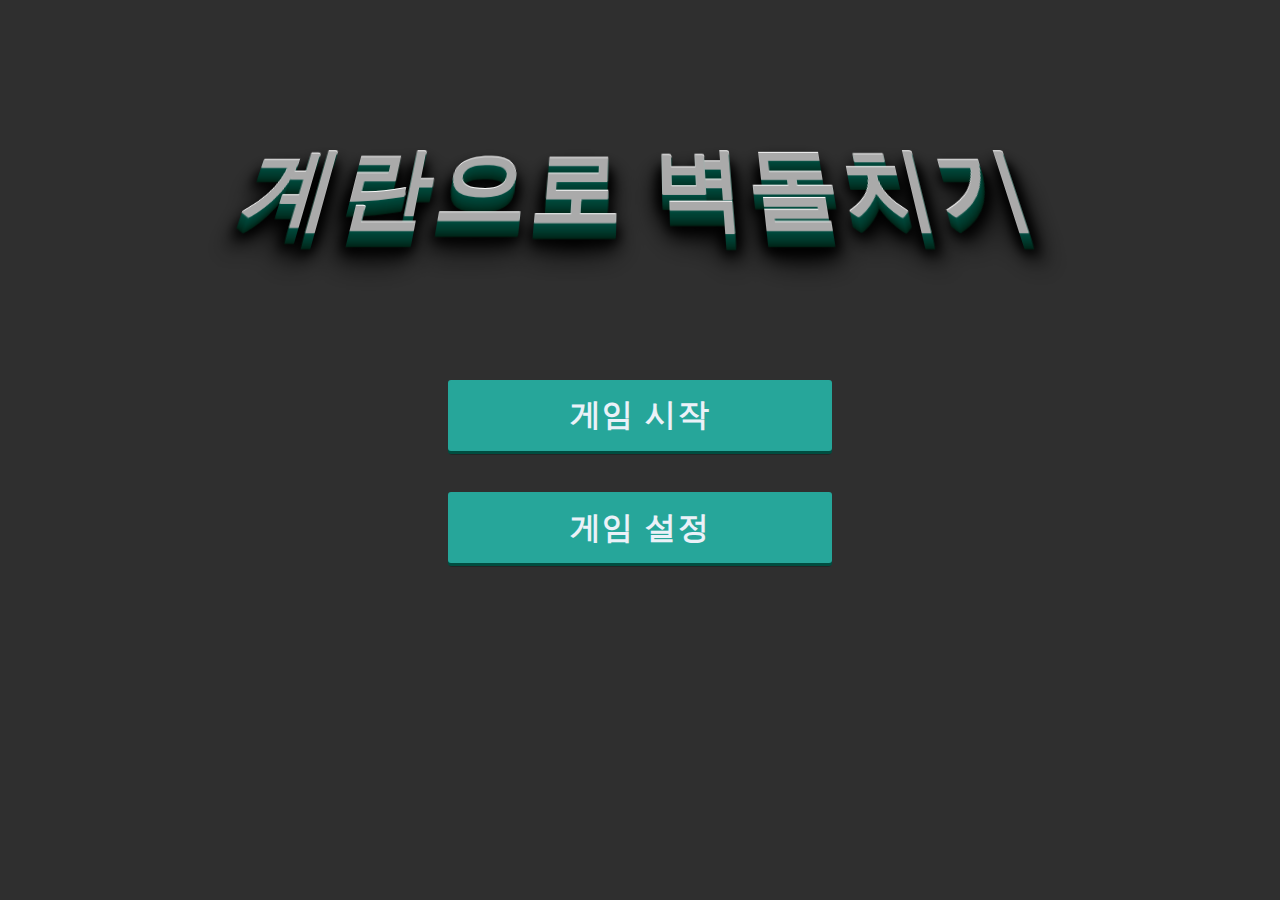
==== start.html @ a7ddcba1 "story, start, retro" ====
<!DOCTYPE html>
<html>
<head>
    <meta charset="UTF-8">
    <title>메인메뉴</title>
    <link rel="stylesheet" href="./css/retro.css">
    <link rel="stylesheet" href="./css/start.css">
    <script src="https://code.jquery.com/jquery-3.6.0.min.js"></script>
	<script src="./script/start.js"></script>
</head>
<body>
    <div id="background">
        <div></div>
      <div class="wrapper">
            <div class="header-wrap">
                <h1>계란으로 벽돌치기</h1> 
            </div>
        </div>
                
        <br/>

        <div class='wrapper'>  
            <div role='button' class='retro-btn' id="go-game">
                <a class='btn'> 
                    <span class='btn-inner'>
                        <span class='content-wrapper'>
                            <span class='btn-content'>
                                <span class='btn-content-inner' label='게임 시작'>
                                </span>
                            </span>
                        </span>
                    </span>
                </a>
            </div>

            <div class="spacer"></div>

            <div role='button' class='retro-btn'>
                <a class='btn' href="settings.html"> 
                    <span class='btn-inner'>
                        <span class='content-wrapper'>
                            <span class='btn-content'>
                                <span class='btn-content-inner' label='게임 설정'>
                                </span>
                            </span>
                        </span>
                    </span>
                </a>
            </div>
        </div>

        <div id="game-selector">
            <div id="close-button">
                <h2>x</h2>
            </div>
            <div class='wrapper'>
                <h2 id="popup-title">< 게임 모드 선택 ></h2>

                <div class="spacer"></div>

                <div role='button' class='retro-btn warning'>
                    <a class='btn'> 
                        <span class='btn-inner'>
                            <span class='content-wrapper'>
                                <span class='btn-content'>
                                    <span class='btn-content-inner' label="벽돌 디펜스">
                                    </span>
                                </span>
                            </span>
                        </span>
                    </a>
                </div>
                
                <div class="spacer"></div>

                <div role='button' class='retro-btn warning'>
                    <a class='btn'> 
                        <span class='btn-inner'>
                            <span class='content-wrapper'>
                                <span class='btn-content'>
                                    <span class='btn-content-inner' label="타임어택">
                                    </span>
                                </span>
                            </span>
                        </span>
                    </a>
                </div>
            </div>
        </div>

    </div>
    <script src="./script/script.js"></script>

</body>
</html>
---- css/retro.css ----
@charset "UTF-8";
@font-face {
  font-family: "NeoDunggeunmoPro";
  src: url("fonts/NeoDunggeunmoPro-Regular.woff") format("woff");
  font-weight: normal;
  font-style: normal;
}
*, :after, :before {
  -moz-box-sizing: border-box;
  -webkit-box-sizing: border-box;
  box-sizing: border-box;
  padding: 0;
  margin: 0;
}

body {
  color: #aaa;
  background-color: #2F2F2F;
  text-align: center;
  overflow-x: hidden;
}

.wrapper {
  position: relative;
  display: inline-block;
  margin-top: 10vw;
  margin-left: auto;
  margin-right: auto;
}

/* //
// ---Retro Header---
//  */
.header-wrap {
  display: block;
  width: auto;
  height: auto;
  padding: 0;
  text-align: center;
  font-size: 3.5vw;
  font-family: "NeoDunggeunmoPro", "Press Start 2P", cursive;
  transform: perspective(200px) rotateX(10deg);
  letter-spacing: 0.1em;
  user-select: none;
  text-shadow: 0 -1px 0 #fff, 0 1px 0 #004d40, 0 2px 0 #00483B, 0 3px 0 #004639, 0 4px 0 #004336, 0 5px 0 #004134, 0 6px 0 #003F32, 0 7px 0 #003D30, 0 8px 0 #003A2D, 0 9px 0 #00382B, 0 10px 0 #003528, 0 11px 0 #003225, 0 12px 0 #002F22, 0 13px 0 #002B1E, 0 14px 0 #00281C, 0 15px 0 #001F13, 0 22px 30px rgba(0, 0, 0, 0.9), 0 22px 30px rgba(0, 0, 0, 0.9), 0 22px 15px rgba(0, 0, 0, 0.9), 0 11px 15px rgba(0, 0, 0, 0.9), 0 15px 20px rgba(0, 0, 0, 0.9), 0 15px 11px rgba(0, 0, 0, 0.9), 0 16px 11px rgba(0, 0, 0, 0.9);
  transition: text-shadow 0.3s ease 0.3s, transform 0.3s ease 0.3s, letter-spacing 0.3s ease 0.3s;
}
.header-wrap:hover {
  transition: text-shadow 0.33s ease, transform 0.3s ease, letter-spacing 0.3s ease;
  text-shadow: 0 0 0 #004134, 0 1px 0 #00483B, 0 2px 0 #003528, 0 3px 3px rgba(0, 0, 0, 0.9);
  transform: translate(0px, 15px) perspective(200px) rotateX(10deg);
  letter-spacing: 0.125em;
}

/* //
// ---Retro Button---
// */
.retro-btn {
  text-transform: uppercase;
  background: 0 0;
  display: flex;
  align-items: center;
  justify-content: center;
}
.retro-btn.warning .btn .btn-inner .content-wrapper:before {
  background-color: #6A3800;
}
.retro-btn.warning .btn .btn-inner .content-wrapper .btn-content {
  background-color: #FF8800;
}
.retro-btn .btn {
  -webkit-user-select: none;
  -moz-user-select: none;
  -ms-user-select: none;
  user-select: none;
  -webkit-box-sizing: border-box;
  box-sizing: border-box;
  display: flex;
  align-items: center;
  justify-items: center;
  vertical-align: middle;
  padding-top: 3px;
  position: relative;
  cursor: pointer;
  font-weight: 600;
  font-family: inherit;
  font-style: normal;
  letter-spacing: 0;
  text-rendering: auto;
  text-decoration: none;
  -webkit-transition: opacity 0.1s ease-out;
  transition: opacity 0.1s ease-out;
  z-index: 5;
  -webkit-font-smoothing: antialiased;
  /* // size */
  width: 30vw;
  height: 6vw;
  font-size: 3vw;
  background-color: transparent;
  text-decoration-color: initial;
  border-color: initial;
  -webkit-tap-highlight-color: transparent;
}
.retro-btn .btn, .retro-btn .btn:focus {
  outline-color: 0;
  outline-style: none;
  outline-width: 0;
}
.retro-btn .btn:hover .btn-content-inner:before {
  background-color: rgba(13, 13, 13, 0.1);
}
.retro-btn .btn:before {
  content: " ";
  background-color: rgba(13, 13, 13, 0.3);
  width: calc(100% - 2px);
  height: calc(100% - 4px);
  bottom: -1px;
  left: 1px;
  position: absolute;
  border-radius: 3px;
  z-index: 1;
  -webkit-transition: background 0.12s ease-out, -webkit-transform 0.12s ease-out;
  transition: background 0.12s ease-out, -webkit-transform 0.12s ease-out;
  transition: transform 0.12s ease-out, background 0.12s ease-out;
  transition: transform 0.12s ease-out, background 0.12s ease-out, -webkit-transform 0.12s ease-out;
}
.retro-btn .btn.btn-left:before {
  -webkit-transform: skewY(1deg) translate3d(0, -0.5px, 0);
  transform: skewY(1deg) translate3d(0, -0.5px, 0);
}
.retro-btn .btn.btn-left .btn-content {
  -webkit-transform: skewY(-1deg);
  transform: skewY(-1deg);
}
.retro-btn .btn.btn-right:before {
  -webkit-transform: skewY(-1deg) translate3d(0, -0.5px, 0);
  transform: skewY(-1deg) translate3d(0, -0.5px, 0);
}
.retro-btn .btn.btn-right .btn-content {
  -webkit-transform: skewY(1deg);
  transform: skewY(1deg);
}
.retro-btn .btn.btn-center:before {
  -webkit-transform: translate3d(0, -1px, 0);
  transform: translate3d(0, -1px, 0);
}
.retro-btn .btn.btn-center .btn-content {
  -webkit-transform: translate3d(0, 1px, 0);
  transform: translate3d(0, 1px, 0);
}
.retro-btn .btn.btn-active .btn-inner .content-wrapper .btn-content {
  -webkit-transition: background 0.12s ease-out, color 0.12s ease-out, -webkit-transform 0.12s ease-out;
  transition: background 0.12s ease-out, color 0.12s ease-out, -webkit-transform 0.12s ease-out;
  transition: transform 0.12s ease-out, background 0.12s ease-out, color 0.12s ease-out;
  transition: transform 0.12s ease-out, background 0.12s ease-out, color 0.12s ease-out, -webkit-transform 0.12s ease-out;
  -webkit-transform: translate3d(0, 2px, 0);
  transform: translate3d(0, 2px, 0);
}
.retro-btn .btn.btn-active .btn-inner .content-wrapper .btn-content .btn-content-inner {
  opacity: 0.1;
}
.retro-btn .btn.btn-active:before {
  -webkit-transform: translate3d(0, -3px, 0);
  transform: translate3d(0, -3px, 0);
}
.retro-btn .btn .btn-inner {
  display: flex;
  justify-content: center;
  align-items: center;
  height: 100%;
  width: 100%;
}
.retro-btn .btn .btn-inner .content-wrapper {
  position: relative;
  font-family: inherit;
  display: -webkit-box;
  display: -ms-flexbox;
  display: flex;
  -webkit-box-align: stretch;
  -ms-flex-align: stretch;
  align-items: stretch;
  width: 100%;
  height: calc(100% - 3px);
  margin-top: -3px;
}
.retro-btn .btn .btn-inner .content-wrapper:after, .retro-btn .btn .btn-inner .content-wrapper:before, .retro-btn .btn .btn-inner .content-wrapper .btn-content:after, .retro-btn .btn .btn-inner .content-wrapper .btn-content:before, .retro-btn .btn .btn-inner .content-wrapper .btn-content .btn-content-inner:before {
  display: flex;
  align-items: center;
  justify-content: center;
  position: absolute;
  width: 100%;
  height: 100%;
  top: 0;
  left: 0;
}
.retro-btn .btn .btn-inner .content-wrapper:before {
  background-image: initial;
  background-color: #004d40;
  content: " ";
  border-radius: 3px;
  top: auto;
  bottom: -3px;
  z-index: 1;
  -webkit-transition: background 0.185s ease-out, -webkit-transform 0.185s ease-out;
  transition: background 0.185s ease-out, -webkit-transform 0.185s ease-out;
  transition: transform 0.185s ease-out, background 0.185s ease-out;
  transition: transform 0.185s ease-out, background 0.185s ease-out, -webkit-transform 0.185s ease-out;
}
.retro-btn .btn .btn-inner .content-wrapper:after {
  background-color: rgba(13, 13, 13, 0.15);
  content: " ";
  border-radius: 3px;
  z-index: 3;
  width: 0;
  top: 2px;
}
.retro-btn .btn .btn-inner .content-wrapper .btn-content {
  background-image: initial;
  background-color: #26a69a;
  color: #ebf1f8;
  position: relative;
  display: -webkit-box;
  display: -ms-flexbox;
  display: flex;
  -webkit-box-flex: 1;
  -ms-flex: 1;
  flex: 1;
  -webkit-box-align: center;
  -ms-flex-align: center;
  align-items: center;
  -webkit-box-pack: center;
  -ms-flex-pack: center;
  justify-content: center;
  border-radius: 3px;
  text-indent: 0;
  z-index: 3;
  overflow: hidden;
  padding: 0 16px;
  -webkit-transition: border 0.185s ease-out, background 0.185s ease-out, color 0.185s ease-out, -webkit-transform 0.185s ease-out;
  transition: border 0.185s ease-out, background 0.185s ease-out, color 0.185s ease-out, -webkit-transform 0.185s ease-out;
  transition: border 0.185s ease-out, transform 0.185s ease-out, background 0.185s ease-out, color 0.185s ease-out;
  transition: border 0.185s ease-out, transform 0.185s ease-out, background 0.185s ease-out, color 0.185s ease-out, -webkit-transform 0.185s ease-out;
}
.retro-btn .btn .btn-inner .content-wrapper .btn-content:before, .retro-btn .btn .btn-inner .content-wrapper .btn-content:after {
  display: -webkit-box;
  display: -ms-flexbox;
  display: flex;
  -webkit-box-align: center;
  -ms-flex-align: center;
  align-items: center;
  -webkit-box-pack: center;
  -ms-flex-pack: center;
  justify-content: center;
  color: rgba(255, 255, 255, 0.8);
  opacity: 0;
  -webkit-transition: opacity 0.1125s ease-out 0.05s, -webkit-transform 0.185s ease-out 0.05s;
  transition: opacity 0.1125s ease-out 0.05s, -webkit-transform 0.185s ease-out 0.05s;
  transition: transform 0.185s ease-out 0.05s, opacity 0.1125s ease-out 0.05s;
  transition: transform 0.185s ease-out 0.05s, opacity 0.1125s ease-out 0.05s, -webkit-transform 0.185s ease-out 0.05s;
}
.retro-btn .btn .btn-inner .content-wrapper .btn-content:before {
  content: " ";
  -webkit-transform: translate3d(0, 50%, 0);
  transform: translate3d(0, 50%, 0);
}
.retro-btn .btn .btn-inner .content-wrapper .btn-content:after {
  content: " ";
  -webkit-transform: translate3d(0, -50%, 0);
  transform: translate3d(0, -50%, 0);
}
.retro-btn .btn .btn-inner .content-wrapper .btn-content .btn-content-inner {
  display: block;
  -webkit-transition: opacity 75ms ease-out 0.1125s;
  transition: opacity 75ms ease-out 0.1125s;
}
.retro-btn .btn .btn-inner .content-wrapper .btn-content .btn-content-inner:before {
  content: attr(label);
  font-size: 0.8em;
  font-family: "NeoDunggeunmoPro", "Press Start 2P", cursive;
  letter-spacing: 0.06em;
  -webkit-transition: opacity 0.3s ease-out, background-color 0.1125s ease-in;
  transition: opacity 0.3s ease-out, background-color 0.1125s ease-in;
  opacity: 1;
  z-index: -1;
}

/* //
// Retro loader Button
// */
.loader-button {
  position: relative;
  display: inline-block;
  padding: 0 60px;
  outline: none;
  border: none;
  background: #1d9650;
  color: #fff;
  text-transform: uppercase;
  letter-spacing: 1px;
  font-size: 3vw;
  font-family: "NeoDunggeunmoPro", "Press Start 2P", cursive;
  transform: perspective(400px) rotateX(6deg);
  line-height: 4;
  padding: 0;
  overflow: visible;
  -webkit-backface-visibility: hidden;
  backface-visibility: hidden;
  cursor: pointer;
  border-radius: 6px;
  box-shadow: 0 5px 15px rgba(0, 0, 0, 0.7);
  transition: color 0.1s ease-in 0.1s, transform 0.185s ease-in, box-shadow 0.15s ease-in;
}
.loader-button.btn-active {
  color: #148544;
  box-shadow: 0 3px 2px rgba(0, 0, 0, 0.3);
}
.loader-button.btn-active .content {
  transform: translateY(-3px);
}
.loader-button.state-loading .content {
  -webkit-transform: translateY(-12px);
  transform: translateY(-12px);
}
.loader-button[disabled], .loader-button[disabled].state-loading {
  cursor: default;
}
.loader-button.state-success .content:before, .loader-button.state-error .content:after {
  opacity: 1;
}
.loader-button .content {
  position: relative;
  display: block;
  z-index: 10;
  padding: 0 60px;
  background: #1d9650;
  transform: translateY(-6px);
  -webkit-transition: -webkit-transform 0.2s;
  transition: transform 0.2s;
  border-radius: 4px;
}
.loader-button .content:before, .loader-button .content:after {
  position: absolute;
  right: 20px;
  color: #fff;
  opacity: 0;
  -webkit-transition: opacity 0.3s 0.3s;
  transition: opacity 0.3s 0.3s;
}
.loader-button .content:before {
  content: "✔";
  font-size: 25.5px;
  top: -22.9px;
  right: 30px;
  transform: perspective(400px) rotateX(39deg);
}
.loader-button .content:after {
  content: "✖";
  font-size: 25.5px;
  top: -22.9px;
  right: 30px;
  transform: perspective(400px) rotateX(39deg);
}
.loader-button .progress {
  position: absolute;
  top: 0;
  left: 0;
  width: 100%;
  height: 100%;
  background: #0B562B;
  border-radius: 4px;
}
.loader-button .progress-inner {
  position: absolute;
  top: 0;
  left: 0;
  width: 0;
  height: 100%;
  background: linear-gradient(0.25turn, #07351B, #062C16);
  border-radius: 4px;
  -webkit-transition: width 0.3s, opacity 0.3s;
  transition: width 0.3s, opacity 0.3s;
}

.notransition {
  -webkit-transition: none !important;
  transition: none !important;
}

.spacer {
  height: 3.5vh;
  display: inline-block;
}

/*# sourceMappingURL=retro.css.map */
---- css/start.css ----
@font-face {
    font-family: "NeoDunggeunmoPro";
    src: url("fonts/NeoDunggeunmoPro-Regular.woff") format("woff");
    font-weight: normal;
    font-style: normal;
}

body, html {
    margin: 0; 
    padding: 0; 
    overflow: hidden; 
}

#background {
    background-image: url('../img/background.png'); 
    background-size: 100% auto; /* 가로가 꽉차게 표시 */
    background-position: top;
    background-repeat: no-repeat;
    position: absolute;
    top: 0;
    left: 0;
    width: 100vw; /* 뷰포트 너비의 100%로 너비 설정 */
    height: 100vh; /* 뷰포트 높이의 100%로 높이 설정 */ 
    z-index: -1; /* 다른 컨텐츠들이 배경 위에 올라오도록 설정 */
}

#game-selector {
    display: none;
    border-radius: 20px;
    position: absolute;
    top: 50%;
    left: 50%;
    transform: translate(-50%, -50%);
    height: 40vw;
    width: 40vw;
    z-index: 5;
    color: white;
    font-size: 2vw;
    font-family: 'NeoDunggeunmoPro', Arial;
    background-color: #2F2F2F;
}

#close-button{
    display: inline-block;
    position: absolute;
    right: 0;
    top: 0;
    margin-right: 3vw;
    margin-top: 2vw;
}
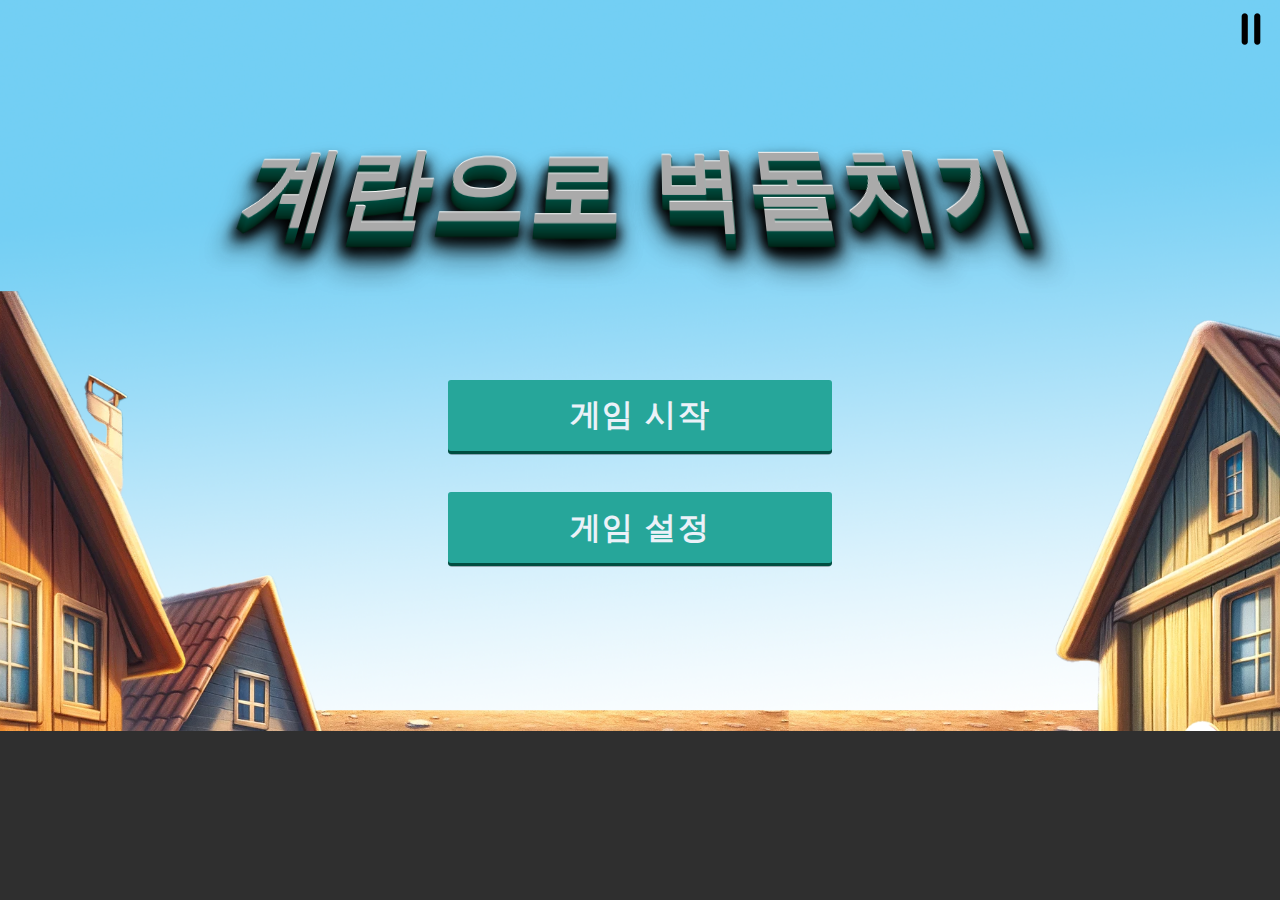
==== commit fbd9cd88: "final?" ====
--- a/start.html
+++ b/start.html
@@ -53,17 +53,17 @@
             <div id="close-button">
                 <h2>x</h2>
             </div>
-            <div class='wrapper'>
+            <div class='popup-wrapper'>
                 <h2 id="popup-title">< 게임 모드 선택 ></h2>
 
                 <div class="spacer"></div>
 
-                <div role='button' class='retro-btn warning'>
+                <div role='button' class='retro-btn warning' id="easy-button">
                     <a class='btn'> 
                         <span class='btn-inner'>
                             <span class='content-wrapper'>
                                 <span class='btn-content'>
-                                    <span class='btn-content-inner' label="벽돌 디펜스">
+                                    <span class='btn-content-inner' label="쉬움">
                                     </span>
                                 </span>
                             </span>
@@ -73,12 +73,27 @@
                 
                 <div class="spacer"></div>
 
-                <div role='button' class='retro-btn warning'>
+                <div role='button' class='retro-btn warning' id="normal-button">
                     <a class='btn'> 
                         <span class='btn-inner'>
                             <span class='content-wrapper'>
                                 <span class='btn-content'>
-                                    <span class='btn-content-inner' label="타임어택">
+                                    <span class='btn-content-inner' label="보통">
+                                    </span>
+                                </span>
+                            </span>
+                        </span>
+                    </a>
+                </div>
+
+                <div class="spacer"></div>
+
+                <div role='button' class='retro-btn warning' id="hard-button">
+                    <a class='btn'> 
+                        <span class='btn-inner'>
+                            <span class='content-wrapper'>
+                                <span class='btn-content'>
+                                    <span class='btn-content-inner' label="어려움">
                                     </span>
                                 </span>
                             </span>
@@ -89,7 +104,7 @@
         </div>
 
     </div>
+    <img id="play-button" src="./img/pause.png"/>
     <script src="./script/script.js"></script>
-
 </body>
 </html>--- a/css/start.css
+++ b/css/start.css
@@ -12,7 +12,6 @@
 }
 
 #background {
-    background-image: url('../img/background.png'); 
     background-size: 100% auto; /* 가로가 꽉차게 표시 */
     background-position: top;
     background-repeat: no-repeat;
@@ -47,4 +46,15 @@
     top: 0;
     margin-right: 3vw;
     margin-top: 2vw;
+}
+
+#play-button{
+    width: 2.5vw;
+    position: absolute;
+    top: 1vw;
+    right: 1vw;
+}
+
+.popup-wrapper {
+    margin-top: 5vw;
 }